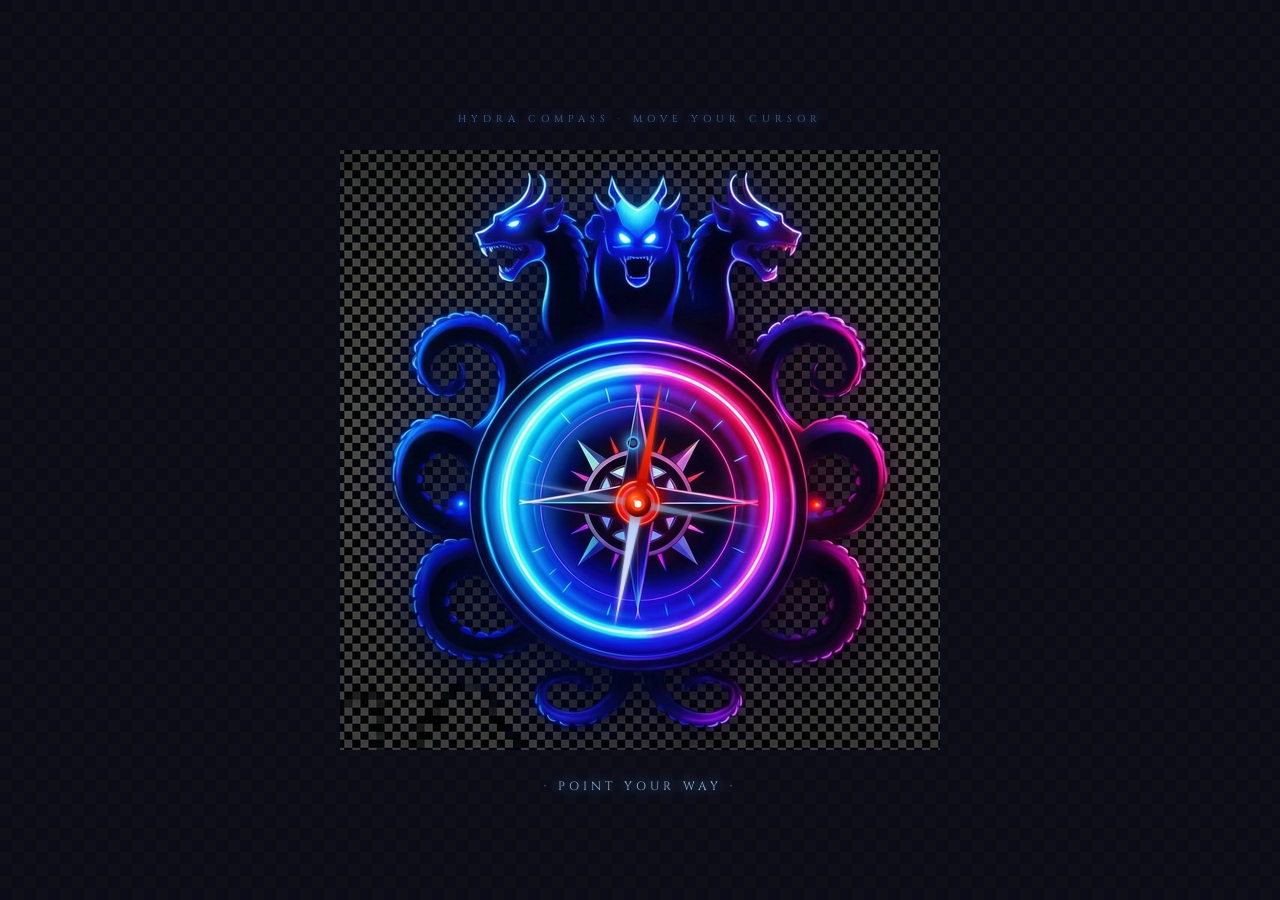
==== logo.html @ dcf5d636 "Add files via upload" ====
<!DOCTYPE html>
<html lang="en">
<head>
<meta charset="UTF-8">
<meta name="viewport" content="width=device-width, initial-scale=1.0">
<title>Hydra Compass</title>
<style>
  @import url('https://fonts.googleapis.com/css2?family=Cinzel:wght@400;700&display=swap');
  *,*::before,*::after{margin:0;padding:0;box-sizing:border-box}

  body {
    background:#0a0a14;
    min-height:100vh;
    display:flex;
    flex-direction:column;
    align-items:center;
    justify-content:center;
    overflow:hidden;
    font-family:'Cinzel',serif;
    cursor:none;
  }
  body::before {
    content:'';position:fixed;inset:0;
    background-image:
      linear-gradient(45deg,#0f0f1a 25%,transparent 25%),
      linear-gradient(-45deg,#0f0f1a 25%,transparent 25%),
      linear-gradient(45deg,transparent 75%,#0f0f1a 75%),
      linear-gradient(-45deg,transparent 75%,#0f0f1a 75%);
    background-size:24px 24px;
    background-position:0 0,0 12px,12px -12px,-12px 0;
    background-color:#0c0c18;
    z-index:0;
  }

  .scene {
    position:relative;
    width:600px; height:600px;
    z-index:2;
  }
  .bg-image {
    position:absolute;inset:0;
    width:100%;height:100%;
    object-fit:contain;
    pointer-events:none;user-select:none;
    display:block;
  }
  .overlay-svg {
    position:absolute;inset:0;
    width:100%;height:100%;
    pointer-events:none;
  }

  .orb{animation:orbPulse 1.2s ease-in-out infinite alternate}
  @keyframes orbPulse{
    from{filter:drop-shadow(0 0 4px #f40) drop-shadow(0 0 10px #f40)}
    to  {filter:drop-shadow(0 0 9px #f60) drop-shadow(0 0 26px #f20)}
  }

  .cursor {
    position:fixed;width:14px;height:14px;
    border:2px solid rgba(80,200,255,.85);
    border-radius:50%;pointer-events:none;
    z-index:9999;transform:translate(-50%,-50%);
    box-shadow:0 0 8px #4af,0 0 16px #4af;
  }
  .cursor::after{
    content:'';position:absolute;inset:2px;
    background:rgba(80,200,255,.35);border-radius:50%;
  }

  .direction-label {
    position:absolute;bottom:-44px;left:50%;
    transform:translateX(-50%);
    color:rgba(180,220,255,.8);
    font-size:12px;letter-spacing:.35em;text-transform:uppercase;
    pointer-events:none;
    text-shadow:0 0 12px rgba(80,180,255,.9);
    white-space:nowrap;
  }
  .hint {
    position:absolute;top:-38px;left:50%;
    transform:translateX(-50%);
    color:rgba(120,180,255,.55);font-size:10px;letter-spacing:.5em;
    pointer-events:none;
    text-shadow:0 0 10px rgba(80,150,255,.6);
    white-space:nowrap;
  }
</style>
</head>
<body>
<div class="cursor" id="cursor"></div>
<div class="scene">
  <div class="hint">HYDRA COMPASS · MOVE YOUR CURSOR</div>

  <!-- Original image, tightly cropped -->
  <img class="bg-image" src="[data-uri]" alt="Hydra Compass"/>

  <!-- SVG needle overlay - all geometry anchored to (298,354) -->
  <svg class="overlay-svg" viewBox="0 0 600 600" xmlns="http://www.w3.org/2000/svg">
    <defs>
      <linearGradient id="gN" x1="0%" y1="100%" x2="0%" y2="0%">
        <stop offset="0%" stop-color="#990000"/>
        <stop offset="40%" stop-color="#ee2200"/>
        <stop offset="100%" stop-color="#ff5533"/>
      </linearGradient>
      <linearGradient id="gS" x1="0%" y1="0%" x2="0%" y2="100%">
        <stop offset="0%" stop-color="#b0ccff"/>
        <stop offset="100%" stop-color="#ffffff"/>
      </linearGradient>
      <radialGradient id="gOrb" cx="38%" cy="32%" r="62%">
        <stop offset="0%" stop-color="#ffaa66"/>
        <stop offset="40%" stop-color="#ff3300"/>
        <stop offset="100%" stop-color="#660000"/>
      </radialGradient>
      <filter id="fNeedle" x="-100%" y="-100%" width="300%" height="300%">
        <feGaussianBlur stdDeviation="2.5" result="bl"/>
        <feMerge><feMergeNode in="bl"/><feMergeNode in="SourceGraphic"/></feMerge>
      </filter>
      <filter id="fOrb" x="-120%" y="-120%" width="340%" height="340%">
        <feGaussianBlur stdDeviation="6" result="bl"/>
        <feMerge><feMergeNode in="bl"/><feMergeNode in="SourceGraphic"/></feMerge>
      </filter>
    </defs>

    <!--
      ALL needle geometry defined with center=298,354.
      rotate(deg,298,354) spins EXACTLY around the orb.
      North tip: (298, 228)
      South tip: (298, 480)
      East  tip: (424, 354)
      West  tip: (172, 354)
    -->
    <g id="needle-group" filter="url(#fNeedle)">
      <!-- North blade -->
      <polygon points="298,228  292,354  298,340  304,354"
               fill="url(#gN)"/>
      <!-- South blade -->
      <polygon points="298,480  292,354  298,368  304,354"
               fill="url(#gS)" opacity=".85"/>
      <!-- East tick -->
      <polygon points="424,354  298,350  314,354  298,358"
               fill="rgba(160,200,255,.4)"/>
      <!-- West tick -->
      <polygon points="172,354  298,350  282,354  298,358"
               fill="rgba(160,200,255,.3)"/>
    </g>

    <!-- Orb pinned to center, never rotates -->
    <g class="orb" filter="url(#fOrb)">
      <circle cx="298" cy="354" r="13" fill="url(#gOrb)"/>
      <circle cx="298" cy="354" r="7"  fill="rgba(255,80,30,.8)"/>
      <circle cx="298" cy="354" r="3.5" fill="#fff" opacity=".95"/>
      <circle cx="295" cy="351" r="1.6" fill="rgba(255,255,255,.5)"/>
    </g>
  </svg>

  <div class="direction-label" id="dir-label">· POINT YOUR WAY ·</div>
</div>

<script>
const needle = document.getElementById('needle-group');
const cursor = document.getElementById('cursor');
const label  = document.getElementById('dir-label');
const scene  = document.querySelector('.scene');

// Compass center as ratio of scene
const CX_R = 298 / 600;
const CY_R = 354 / 600;
// SVG pivot (must match polygon geometry above)
const SVG_CX = 298;
const SVG_CY = 354;

const DIRS = ['N','NNE','NE','ENE','E','ESE','SE','SSE',
              'S','SSW','SW','WSW','W','WNW','NW','NNW'];

let targetAngle = 0, currentAngle = 0;

function getCenter() {
  const rc = scene.getBoundingClientRect();
  return { x: rc.left + rc.width*CX_R, y: rc.top + rc.height*CY_R };
}

function lerpAngle(a,b,t) {
  return a + (((b-a+540)%360)-180)*t;
}

(function tick(){
  currentAngle = lerpAngle(currentAngle, targetAngle, 0.10);
  needle.setAttribute('transform',`rotate(${currentAngle},${SVG_CX},${SVG_CY})`);
  requestAnimationFrame(tick);
})();

function onMove(cx,cy){
  cursor.style.left = cx+'px';
  cursor.style.top  = cy+'px';
  const c = getCenter();
  const angle = Math.atan2(cx-c.x, -(cy-c.y)) * 180/Math.PI;
  targetAngle = angle;
  const norm = ((angle%360)+360)%360;
  label.textContent = `· ${DIRS[Math.round(norm/22.5)%16]} · ${Math.round(norm)}° ·`;
}

document.addEventListener('mousemove', e => onMove(e.clientX, e.clientY));
document.addEventListener('touchmove', e=>{
  e.preventDefault();
  onMove(e.touches[0].clientX, e.touches[0].clientY);
},{passive:false});

let isIdle=true, idleAngle=0, idleTimer;
document.addEventListener('mousemove',()=>{
  isIdle=false; clearTimeout(idleTimer);
  idleTimer=setTimeout(()=>isIdle=true, 3500);
});
(function idleTick(){
  if(isIdle){ idleAngle+=0.25; targetAngle=idleAngle; label.textContent='· POINT YOUR WAY ·'; }
  requestAnimationFrame(idleTick);
})();
</script>
</body>
</html>
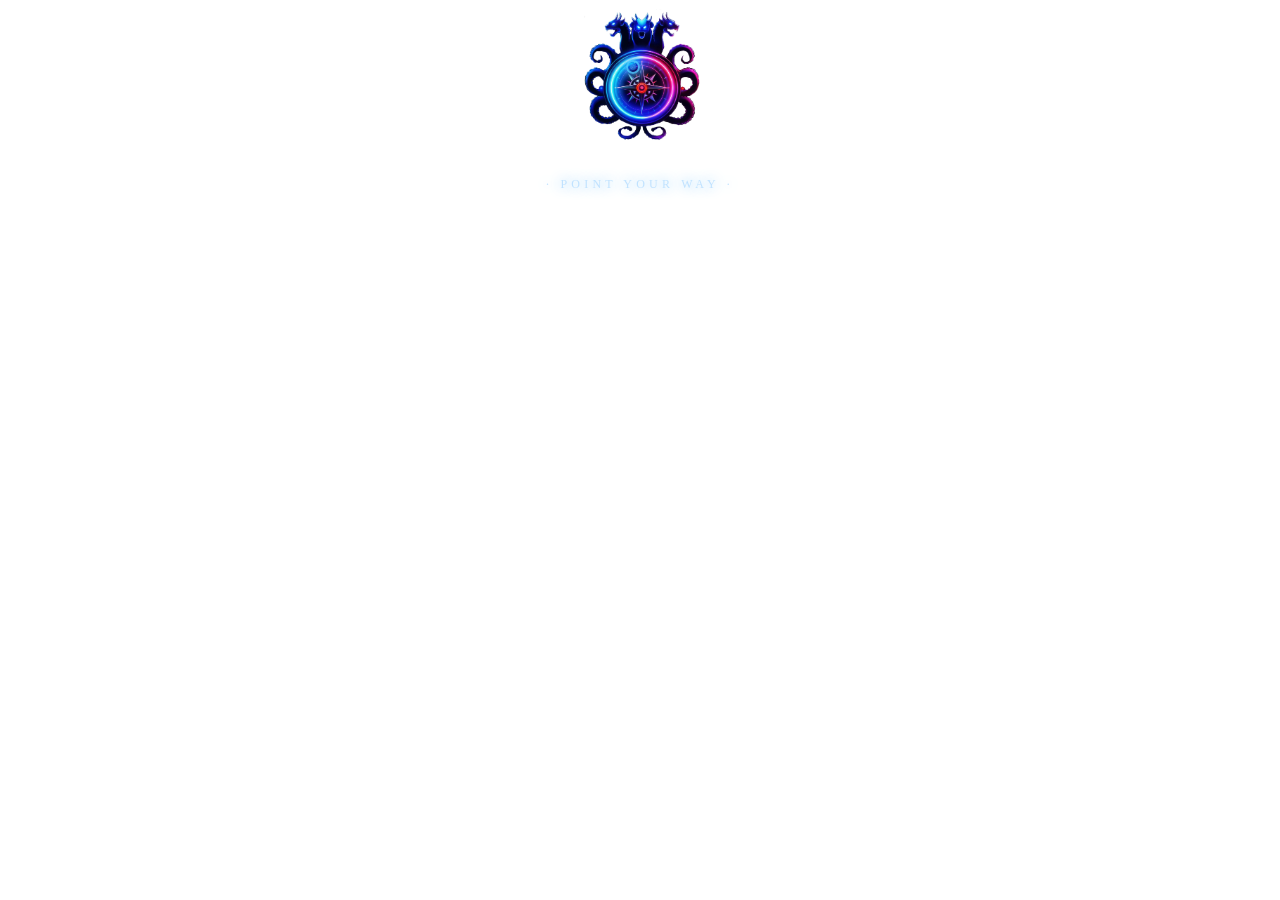
==== commit 222f198e: "Add files via upload" ====
--- a/logo.html
+++ b/logo.html
@@ -8,47 +8,43 @@
   @import url('https://fonts.googleapis.com/css2?family=Cinzel:wght@400;700&display=swap');
   *,*::before,*::after{margin:0;padding:0;box-sizing:border-box}
 
-  body {
-    background:#0a0a14;
-    min-height:100vh;
-    display:flex;
-    flex-direction:column;
-    align-items:center;
-    justify-content:center;
-    overflow:hidden;
-    font-family:'Cinzel',serif;
-    cursor:none;
-  }
-  body::before {
-    content:'';position:fixed;inset:0;
-    background-image:
-      linear-gradient(45deg,#0f0f1a 25%,transparent 25%),
-      linear-gradient(-45deg,#0f0f1a 25%,transparent 25%),
-      linear-gradient(45deg,transparent 75%,#0f0f1a 75%),
-      linear-gradient(-45deg,transparent 75%,#0f0f1a 75%);
-    background-size:24px 24px;
-    background-position:0 0,0 12px,12px -12px,-12px 0;
-    background-color:#0c0c18;
-    z-index:0;
+ body {
+  margin: 0;
+  background: transparent !important;
+  overflow: hidden;
+  display: flex;
+  align-items: center;
+  justify-content: center;
+
+
   }
 
   .scene {
-    position:relative;
-    width:600px; height:600px;
-    z-index:2;
-  }
-  .bg-image {
-    position:absolute;inset:0;
-    width:100%;height:100%;
-    object-fit:contain;
-    pointer-events:none;user-select:none;
-    display:block;
-  }
-  .overlay-svg {
-    position:absolute;inset:0;
-    width:100%;height:100%;
-    pointer-events:none;
-  }
+  position: relative;
+  width: 148px;
+  height: 148px;
+  z-index: 2;
+}
+
+.bg-image {
+  position: absolute;
+  inset: 0;
+  width: 100%;
+  height: 100%;
+  object-fit: contain;
+  object-position: center;
+  pointer-events: none;
+  user-select: none;
+  display: block;
+  z-index: 1;
+}
+
+.overlay-svg,
+.orb,
+.direction-label,
+.hint {
+  z-index: 2;
+}
 
   .orb{animation:orbPulse 1.2s ease-in-out infinite alternate}
   @keyframes orbPulse{
@@ -93,8 +89,7 @@
   <div class="hint">HYDRA COMPASS · MOVE YOUR CURSOR</div>
 
   <!-- Original image, tightly cropped -->
-  <img class="bg-image" src="[data-uri]" alt="Hydra Compass"/>
-
+<img class="bg-image" src="assets/logo-clean.png">
   <!-- SVG needle overlay - all geometry anchored to (298,354) -->
   <svg class="overlay-svg" viewBox="0 0 600 600" xmlns="http://www.w3.org/2000/svg">
     <defs>
